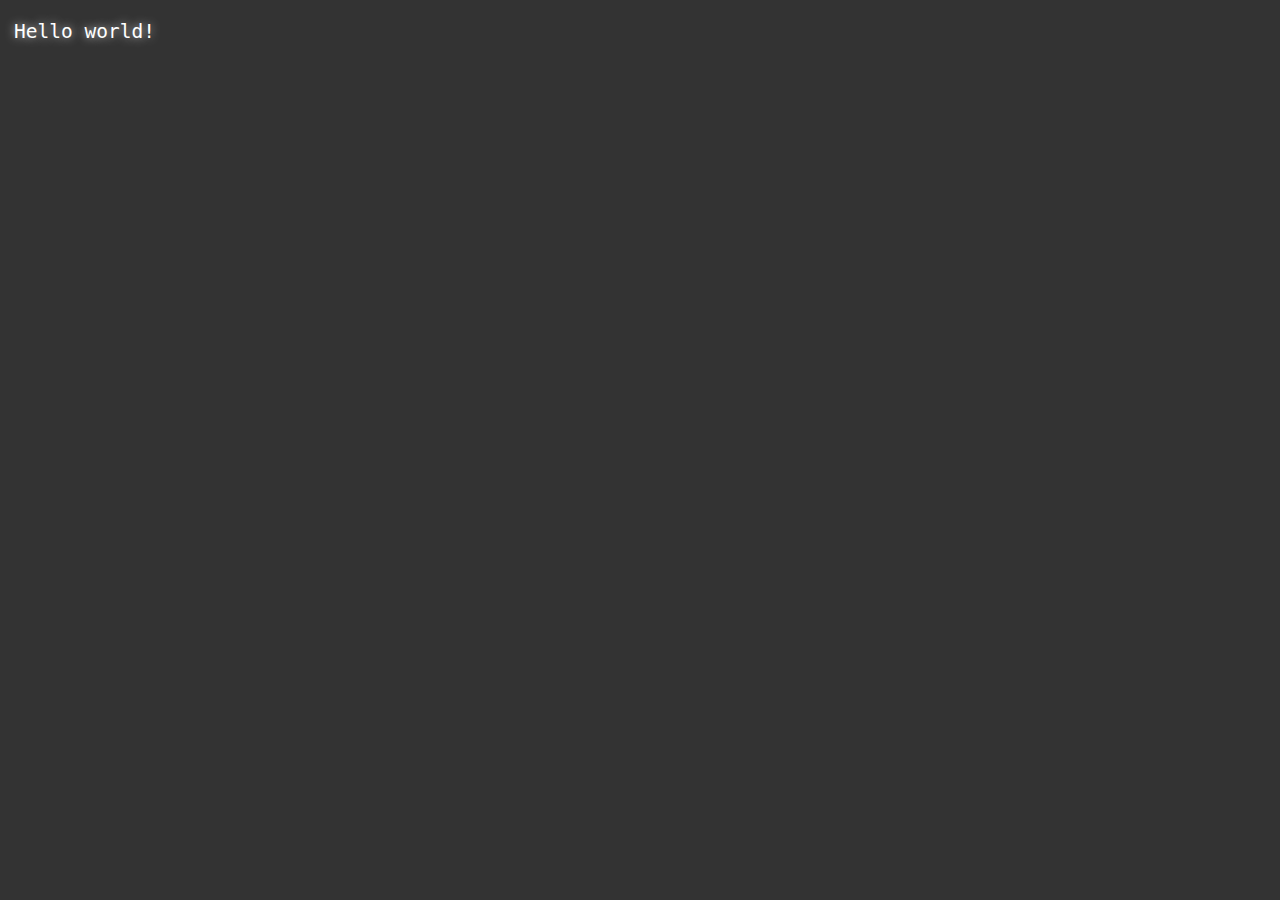
==== index.html @ 855fc398 "Merge pull request #1 from atkat/chat-v.1" ====
<!DOCTYPE html>
<html>
<head>
  <meta charset="utf-8">
  <meta content="width=device-width, initial-scale=1" name="viewport">
  <title>Bugout chat tutorial</title>
  <style>
    body { background-color: #333; font-size: 1.5em; padding: 0em 0.25em; }
    pre { color: #fff; white-space: pre-wrap; word-wrap: break-word; text-shadow: 0 0 10px #ccc; }
  </style>
  <script>
    function log(message) {
      document.getElementById("log").textContent += message + "\n";
    }
  </script>
</head>
<body>
  <pre id="log"></pre>
</body>
<script>
  log("Hello world!");

  /***** Your code goes here! *****/

</script>
</html>
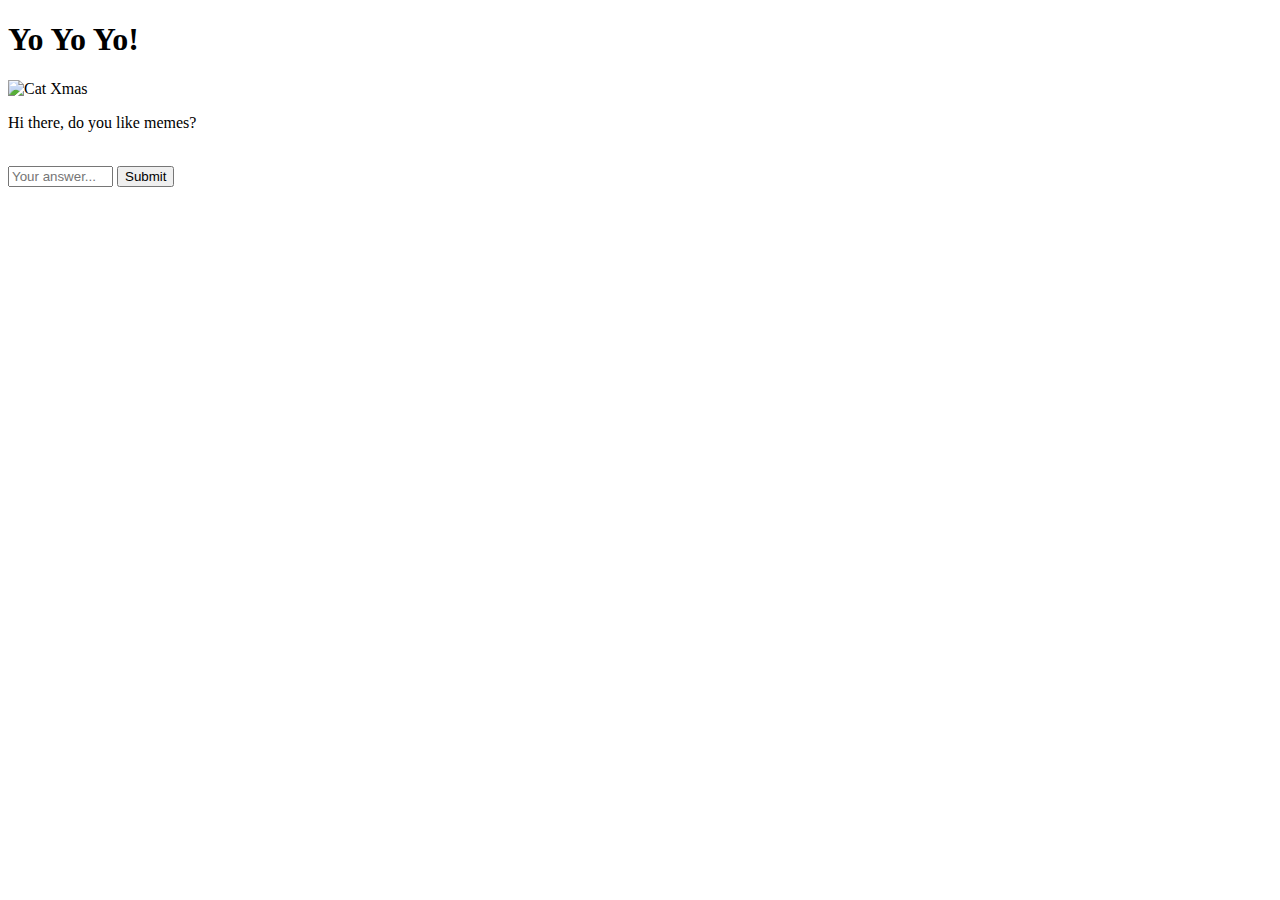
==== commit e62061f2: "Update index.html" ====
--- a/index.html
+++ b/index.html
@@ -1,26 +1,40 @@
 <!DOCTYPE html>
+
 <html>
-<head>
-  <meta charset="utf-8">
-  <meta content="width=device-width, initial-scale=1" name="viewport">
-  <title>Bugout chat tutorial</title>
-  <style>
-    body { background-color: #333; font-size: 1.5em; padding: 0em 0.25em; }
-    pre { color: #fff; white-space: pre-wrap; word-wrap: break-word; text-shadow: 0 0 10px #ccc; }
-  </style>
-  <script>
-    function log(message) {
-      document.getElementById("log").textContent += message + "\n";
-    }
-  </script>
-</head>
-<body>
-  <pre id="log"></pre>
-</body>
-<script>
-  log("Hello world!");
+	<head>
+		<meta charset="utf-8">
+		<link rel="stylesheet" type="text/css" href="Chat stylesheet.css">
+		<title>Meme chat!</title>
+	</head>
 
-  /***** Your code goes here! *****/
+		<body>
+			<div class="greeting">
+				<h1>Yo Yo Yo!</h1>
+		
+				<img src="cat christmas tree.jpg" alt="Cat Xmas" width="200"> <br>
+				
+				<p class="greeting">Hi there, do you like memes?</p> <br>
+			</div>	
 
-</script>
+			<div class= "chat-body">  </div>
+
+			<div class="form">
+				<form id="field">
+		
+					<input type="text" size="10" id="input" placeholder="Your answer...">
+					<button type="submit" id="submit">Submit</button>
+			
+			</form> <br> <br>
+			</div>
+			
+
+
+		
+		</body>
+
+		<script src="https://ajax.googleapis.com/ajax/libs/jquery/3.5.1/jquery.min.js"></script>
+		<script src="Chat script.js"></script>
+
 </html>
+
+
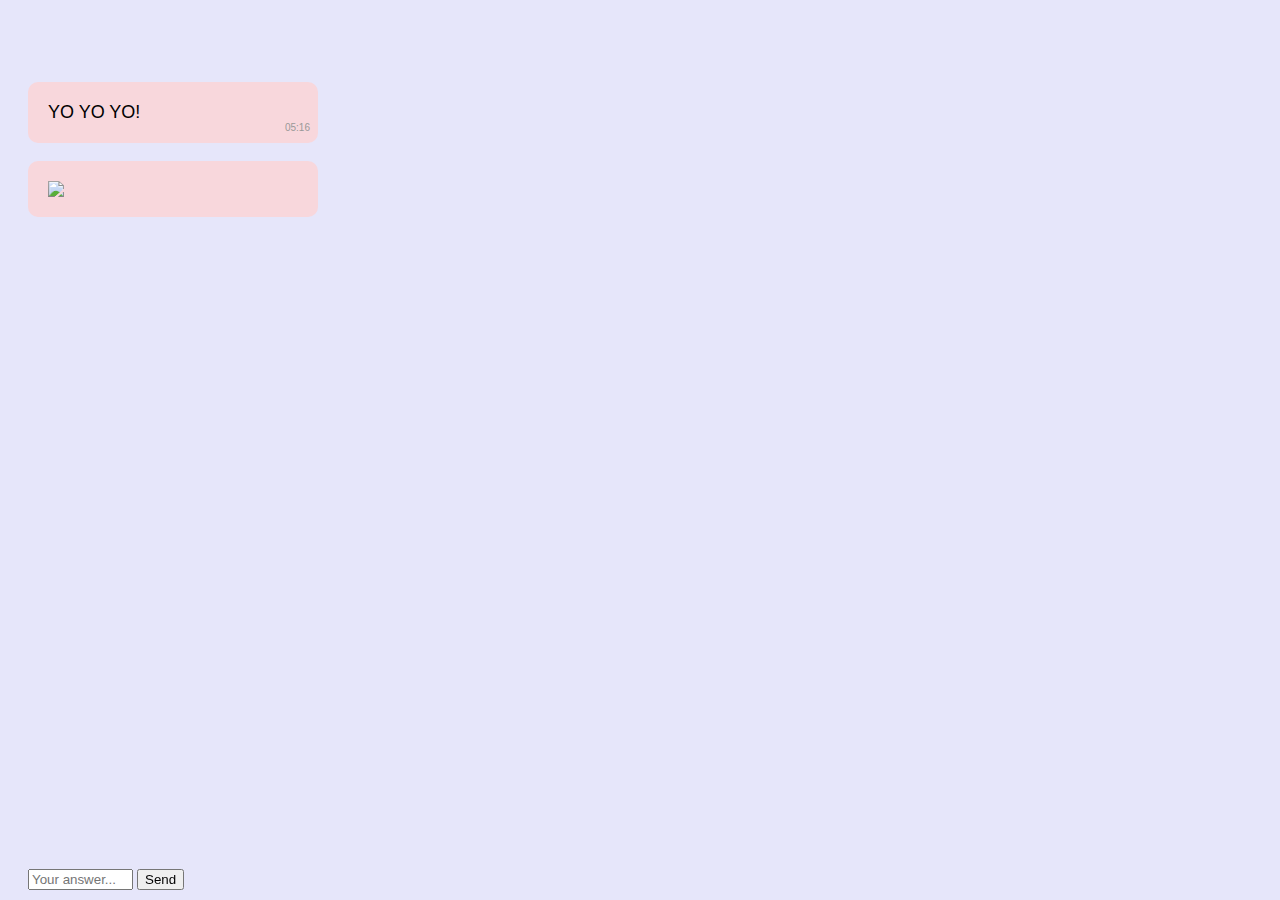
==== commit 61d0ed32: "Update index.html" ====
--- a/index.html
+++ b/index.html
@@ -8,27 +8,16 @@
 	</head>
 
 		<body>
-			<div class="greeting">
-				<h1>Yo Yo Yo!</h1>
-		
-				<img src="cat christmas tree.jpg" alt="Cat Xmas" width="200"> <br>
-				
-				<p class="greeting">Hi there, do you like memes?</p> <br>
-			</div>	
-
-			<div class= "chat-body">  </div>
-
-			<div class="form">
-				<form id="field">
-		
-					<input type="text" size="10" id="input" placeholder="Your answer...">
-					<button type="submit" id="submit">Submit</button>
-			
-			</form> <br> <br>
+			<div class= "chat-body">  
+				<div class="input-area"> 
+					<form class="form">
+						<label>
+								<input type="text" size="10" id="input" placeholder="Your answer...">
+								<button type="submit" id="submit" >Send</button>
+						</label>
+					</form> <br> <br>
+				</div>
 			</div>
-			
-
-
 		
 		</body>
 
--- a/Chat stylesheet.css
+++ b/Chat stylesheet.css
@@ -0,0 +1,59 @@
+body {
+    background: lavender;
+    scroll-behavior: smooth;
+}
+
+.greeting { 
+    font-size: 18px;
+    font-family: Arial, Helvetica, sans-serif;;
+} 
+
+.chat-body {
+    position: absolute;
+    width: 400px;
+    height: 60%;
+    scroll-behavior: smooth;
+    overflow: auto;
+    padding: 20px;
+    margin-bottom: 20px;
+    scrollbar-width: none;
+}
+
+.form {
+    width: 300px;
+    position: fixed;
+    bottom: 10px;
+    margin-top: 15px;
+
+}
+.bubble {
+    font-family: Arial, Helvetica, sans-serif;;
+    color: black;
+    width: 250px;
+    position: relative; 
+    padding: 20px;
+    border-radius: 10px;
+}
+
+.timeStamp {
+    font-size: 10px;
+    color: #999; 
+    position: absolute;
+    right: 8px;
+    bottom: 0px;
+
+   /* position: absolute;
+    bottom: 8px; */
+}
+
+
+.userMessage {
+    background-color:lemonchiffon;
+    float: right;
+   
+}
+
+.botMessage {
+    background-color:rgb(248, 215, 220);
+    float: left;
+}
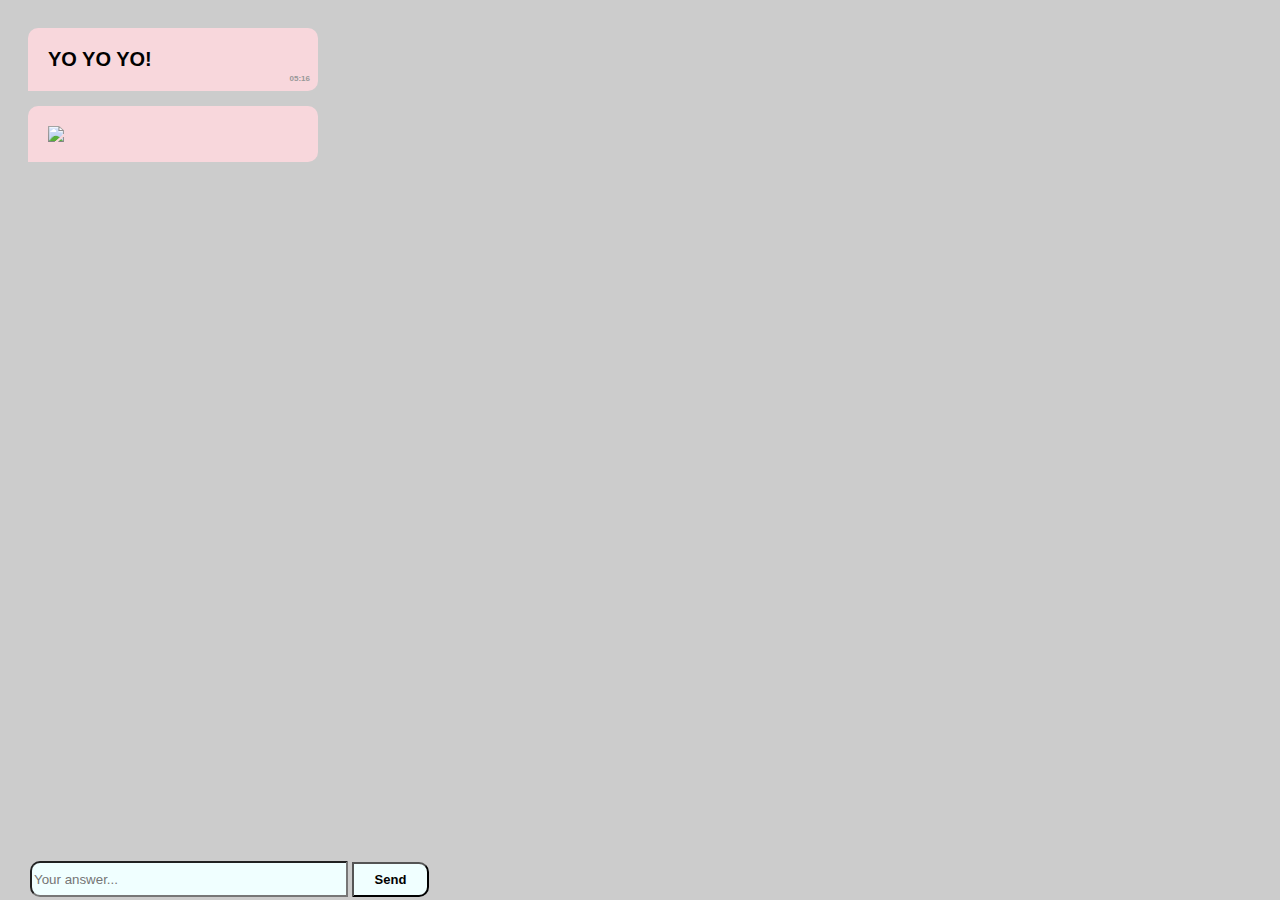
==== commit d6a17d41: "Update index.html" ====
--- a/index.html
+++ b/index.html
@@ -9,14 +9,12 @@
 
 		<body>
 			<div class= "chat-body">  
-				<div class="input-area"> 
-					<form class="form">
+					<form class="form" >
 						<label>
-								<input type="text" size="10" id="input" placeholder="Your answer...">
+								<input type="text" size="10" id="input" placeholder="Your answer..." autocomplete= "off">
 								<button type="submit" id="submit" >Send</button>
 						</label>
-					</form> <br> <br>
-				</div>
+					</form> 
 			</div>
 		
 		</body>
--- a/Chat stylesheet.css
+++ b/Chat stylesheet.css
@@ -1,59 +1,108 @@
 body {
-    background: lavender;
     scroll-behavior: smooth;
+    background-image: url("stars-background.jpg");
+    background-color: #cccccc;
 }
-
 .greeting { 
-    font-size: 18px;
-    font-family: Arial, Helvetica, sans-serif;;
+    font-size: 20px;
+    font-weight: bold;
+    font-family: Arial, Helvetica, sans-serif;
 } 
 
+#cats {
+    width: 300px;
+    padding: 10px;
+}
 .chat-body {
     position: absolute;
     width: 400px;
-    height: 60%;
+    height: 88%;
     scroll-behavior: smooth;
     overflow: auto;
     padding: 20px;
     margin-bottom: 20px;
     scrollbar-width: none;
+   
 }
 
-.form {
-    width: 300px;
+form {
     position: fixed;
-    bottom: 10px;
-    margin-top: 15px;
+    right: 0;
+    bottom: 0px;
+    left: 30px;
 
 }
+
+input {
+    width: 310px;
+    background-color:azure;
+    height: 30px;
+    border-radius: 10px; 
+    border-bottom-right-radius: 0px;
+    border-top-right-radius: 0px;
+    position: absolute;
+    bottom: 3px;
+    outline:none;   
+    
+}
+
+button {
+    background-color:azure;
+    height: 35px;
+    border-radius: 10px; 
+    width:77px;
+    font-size: 13px;
+    font-weight: bold;
+    margin-left: 2px;
+    border-bottom-left-radius: 0px;
+    border-top-left-radius: 0px;
+    position: absolute;
+    bottom: 3px;
+    left: 320px;
+    outline:none;
+    margin-top:2;
+   
+}
+
 .bubble {
     font-family: Arial, Helvetica, sans-serif;;
     color: black;
     width: 250px;
     position: relative; 
     padding: 20px;
-    border-radius: 10px;
+    border-radius: 10px; 
+    margin-bottom: 15px;
+    margin-top: 0;
 }
 
 .timeStamp {
-    font-size: 10px;
+    font-size: 8px;
     color: #999; 
     position: absolute;
     right: 8px;
     bottom: 0px;
 
-   /* position: absolute;
-    bottom: 8px; */
 }
-
 
 .userMessage {
     background-color:lemonchiffon;
     float: right;
-   
+    border-bottom-right-radius: 0px;
+    margin-bottom: 15px;
+    margin-top: 0;
 }
-
 .botMessage {
     background-color:rgb(248, 215, 220);
     float: left;
+    border-bottom-left-radius: 0px;
+    margin-bottom: 15px;
+    margin-top: 0;
 }
+
+.poop {
+    font-size: 60px;
+}
+
+::-webkit-scrollbar {
+    width: 0px;
+}
